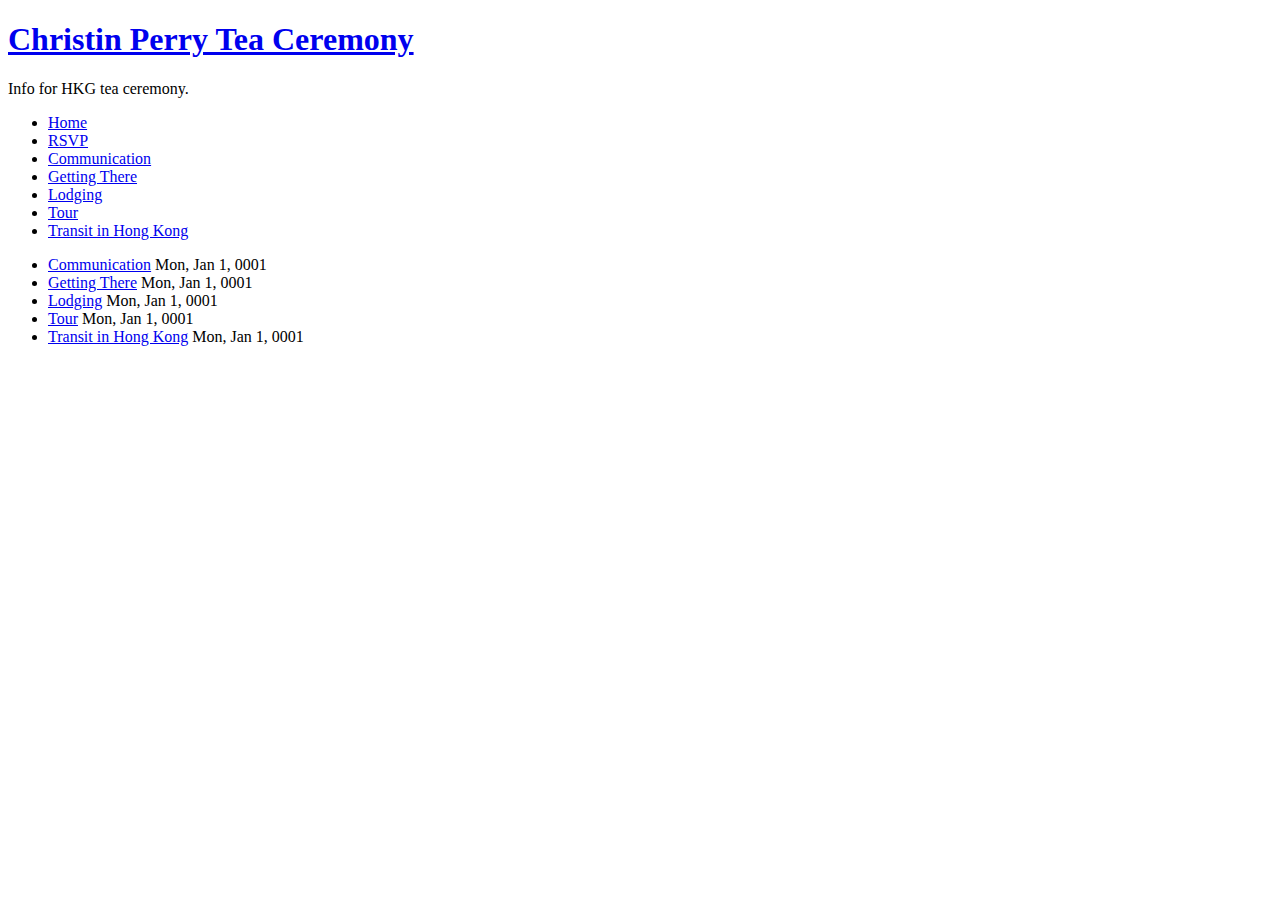
==== docs/info/index.html @ 8f44fdd5 "Cp hyde tea site." ====
<!DOCTYPE html>
<html xmlns="http://www.w3.org/1999/xhtml" xml:lang="en-us" lang="en-us">
<head>
  <link href="http://gmpg.org/xfn/11" rel="profile">
  <meta http-equiv="content-type" content="text/html; charset=utf-8">
  <meta name="generator" content="Hugo 0.19" />

  
  <meta name="viewport" content="width=device-width, initial-scale=1.0, maximum-scale=1">

  
  <title>Infos &middot; Christin Perry Tea Ceremony</title>
  

  
  <link rel="stylesheet" href="https://samesense.github.io/tea/css/poole.css">
  <link rel="stylesheet" href="https://samesense.github.io/tea/css/syntax.css">
  <link rel="stylesheet" href="https://samesense.github.io/tea/css/hyde.css">
  <link rel="stylesheet" href="https://fonts.googleapis.com/css?family=PT+Sans:400,400italic,700|Abril+Fatface">

  
  <link rel="apple-touch-icon-precomposed" sizes="144x144" href="/apple-touch-icon-144-precomposed.png">
  <link rel="shortcut icon" href="/favicon.png">

  
  <link href="https://samesense.github.io/tea/info/index.xml" rel="alternate" type="application/rss+xml" title="Christin Perry Tea Ceremony" />
</head>

<body class="theme-base-0d ">

<div class="sidebar">
  <div class="container sidebar-sticky">
      <div class="sidebar-about">
      <a href="https://samesense.github.io/tea/"><h1>Christin Perry Tea Ceremony</h1></a>
      <p class="lead">
      Info for HKG tea ceremony.
      </p>
    </div>

    <ul class="sidebar-nav">
        <li><a href="/">Home</a> </li>
        <li><a href="http://christinPerryTea.rsvpify.com">RSVP</a></li>
      
        <li><a href="/tea/info/communication/"> Communication </a></li>
      
        <li><a href="/tea/info/getting_there/"> Getting There </a></li>
      
        <li><a href="/tea/info/lodging/"> Lodging </a></li>
      
        <li><a href="/tea/info/tour/"> Tour </a></li>
      
        <li><a href="/tea/info/transit/"> Transit in Hong Kong </a></li>
      
    </ul>

  </div>
</div>


  <div class="content container">
    <ul class="posts">
        
        <li>
          <span><a href="https://samesense.github.io/tea/info/communication/">Communication</a> <time class="pull-right post-list">Mon, Jan 1, 0001</time></span>
        </li>
        
        <li>
          <span><a href="https://samesense.github.io/tea/info/getting_there/">Getting There</a> <time class="pull-right post-list">Mon, Jan 1, 0001</time></span>
        </li>
        
        <li>
          <span><a href="https://samesense.github.io/tea/info/lodging/">Lodging</a> <time class="pull-right post-list">Mon, Jan 1, 0001</time></span>
        </li>
        
        <li>
          <span><a href="https://samesense.github.io/tea/info/tour/">Tour</a> <time class="pull-right post-list">Mon, Jan 1, 0001</time></span>
        </li>
        
        <li>
          <span><a href="https://samesense.github.io/tea/info/transit/">Transit in Hong Kong</a> <time class="pull-right post-list">Mon, Jan 1, 0001</time></span>
        </li>
        
    </ul>
  </div>
</body>
</html>
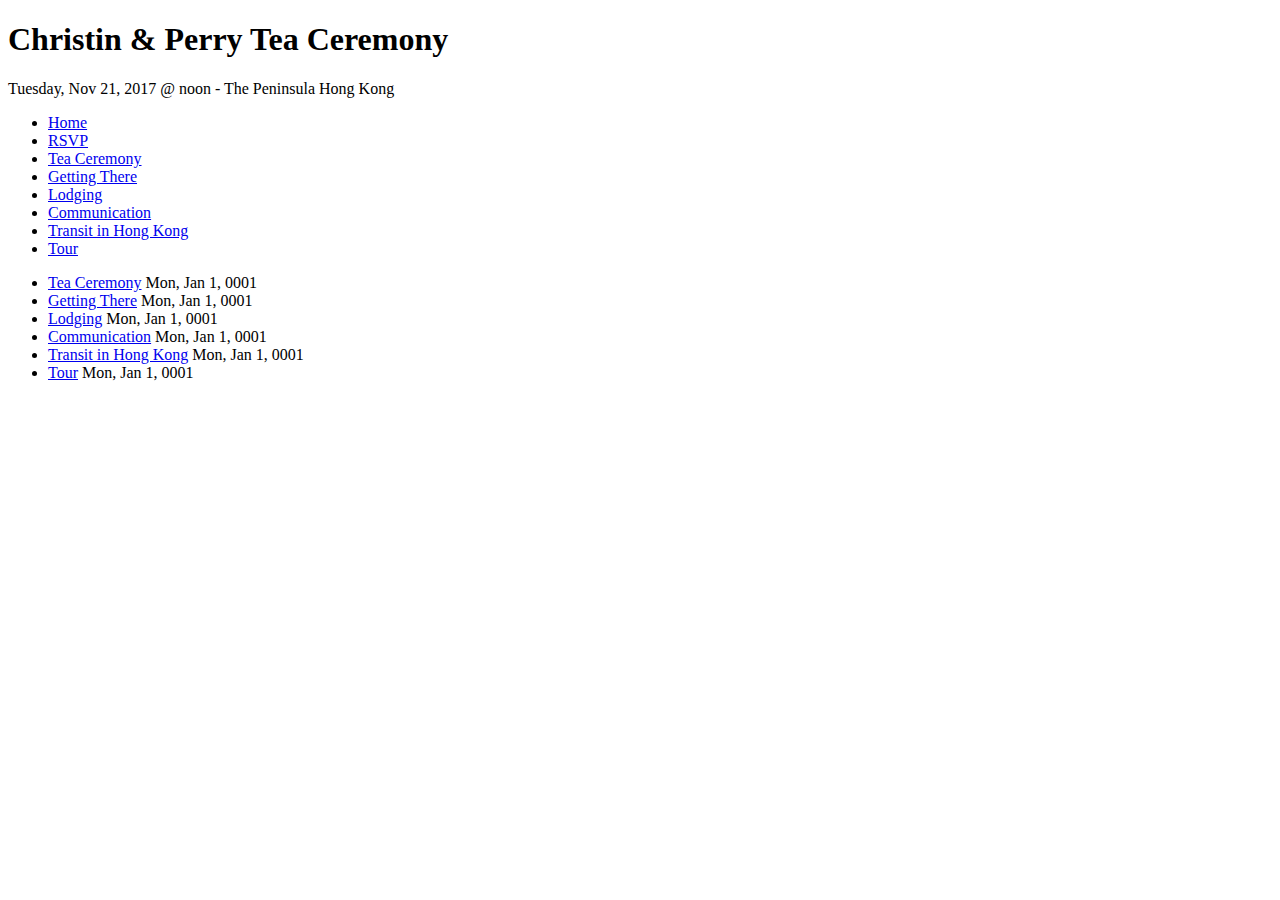
==== commit a55c06b4: "Order posts." ====
--- a/docs/info/index.html
+++ b/docs/info/index.html
@@ -9,7 +9,7 @@
   <meta name="viewport" content="width=device-width, initial-scale=1.0, maximum-scale=1">
 
   
-  <title>Infos &middot; Christin Perry Tea Ceremony</title>
+  <title>Infos &middot; Christin &amp; Perry Tea Ceremony</title>
   
 
   
@@ -23,7 +23,7 @@
   <link rel="shortcut icon" href="/favicon.png">
 
   
-  <link href="https://samesense.github.io/tea/info/index.xml" rel="alternate" type="application/rss+xml" title="Christin Perry Tea Ceremony" />
+  <link href="https://samesense.github.io/tea/info/index.xml" rel="alternate" type="application/rss+xml" title="Christin &amp; Perry Tea Ceremony" />
 </head>
 
 <body class="theme-base-0d ">
@@ -31,25 +31,27 @@
 <div class="sidebar">
   <div class="container sidebar-sticky">
       <div class="sidebar-about">
-      <a href="https://samesense.github.io/tea/"><h1>Christin Perry Tea Ceremony</h1></a>
+      <h1>Christin &amp; Perry Tea Ceremony</h1>
       <p class="lead">
-      Info for HKG tea ceremony.
+       Tuesday, Nov 21, 2017 @ noon - The Peninsula Hong Kong 
       </p>
     </div>
 
     <ul class="sidebar-nav">
-        <li><a href="/">Home</a> </li>
+        <li><a href="https://samesense.github.io/tea/">Home</a> </li>
         <li><a href="http://christinPerryTea.rsvpify.com">RSVP</a></li>
       
-        <li><a href="/tea/info/communication/"> Communication </a></li>
+        <li><a href="/tea/info/01_main_event/"> Tea Ceremony </a></li>
       
-        <li><a href="/tea/info/getting_there/"> Getting There </a></li>
+        <li><a href="/tea/info/02_getting_there/"> Getting There </a></li>
       
-        <li><a href="/tea/info/lodging/"> Lodging </a></li>
+        <li><a href="/tea/info/03_lodging/"> Lodging </a></li>
       
-        <li><a href="/tea/info/tour/"> Tour </a></li>
+        <li><a href="/tea/info/04_communication/"> Communication </a></li>
       
-        <li><a href="/tea/info/transit/"> Transit in Hong Kong </a></li>
+        <li><a href="/tea/info/05_transit/"> Transit in Hong Kong </a></li>
+      
+        <li><a href="/tea/info/06_tour/"> Tour </a></li>
       
     </ul>
 
@@ -61,23 +63,27 @@
     <ul class="posts">
         
         <li>
-          <span><a href="https://samesense.github.io/tea/info/communication/">Communication</a> <time class="pull-right post-list">Mon, Jan 1, 0001</time></span>
+          <span><a href="https://samesense.github.io/tea/info/01_main_event/">Tea Ceremony</a> <time class="pull-right post-list">Mon, Jan 1, 0001</time></span>
         </li>
         
         <li>
-          <span><a href="https://samesense.github.io/tea/info/getting_there/">Getting There</a> <time class="pull-right post-list">Mon, Jan 1, 0001</time></span>
+          <span><a href="https://samesense.github.io/tea/info/02_getting_there/">Getting There</a> <time class="pull-right post-list">Mon, Jan 1, 0001</time></span>
         </li>
         
         <li>
-          <span><a href="https://samesense.github.io/tea/info/lodging/">Lodging</a> <time class="pull-right post-list">Mon, Jan 1, 0001</time></span>
+          <span><a href="https://samesense.github.io/tea/info/03_lodging/">Lodging</a> <time class="pull-right post-list">Mon, Jan 1, 0001</time></span>
         </li>
         
         <li>
-          <span><a href="https://samesense.github.io/tea/info/tour/">Tour</a> <time class="pull-right post-list">Mon, Jan 1, 0001</time></span>
+          <span><a href="https://samesense.github.io/tea/info/04_communication/">Communication</a> <time class="pull-right post-list">Mon, Jan 1, 0001</time></span>
         </li>
         
         <li>
-          <span><a href="https://samesense.github.io/tea/info/transit/">Transit in Hong Kong</a> <time class="pull-right post-list">Mon, Jan 1, 0001</time></span>
+          <span><a href="https://samesense.github.io/tea/info/05_transit/">Transit in Hong Kong</a> <time class="pull-right post-list">Mon, Jan 1, 0001</time></span>
+        </li>
+        
+        <li>
+          <span><a href="https://samesense.github.io/tea/info/06_tour/">Tour</a> <time class="pull-right post-list">Mon, Jan 1, 0001</time></span>
         </li>
         
     </ul>
